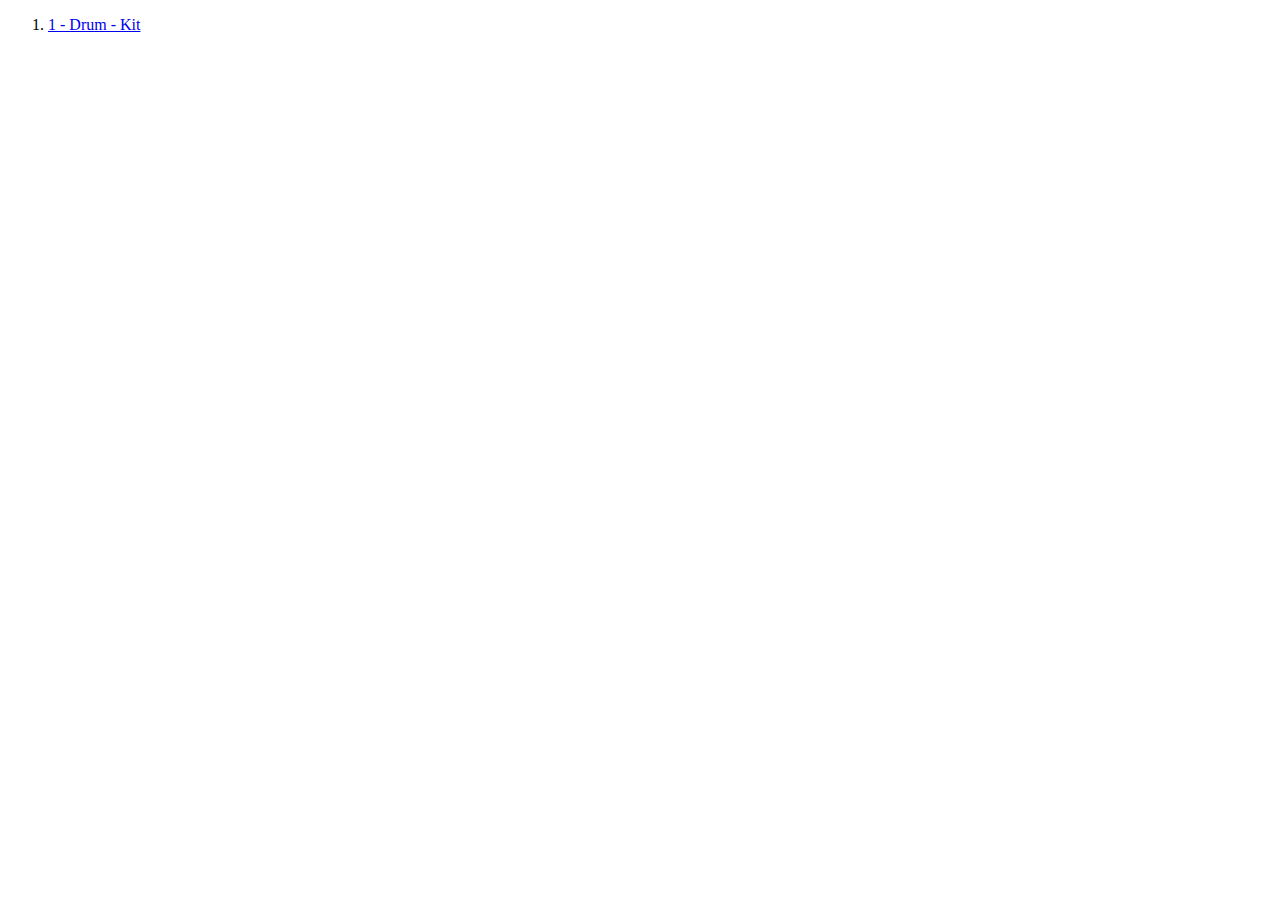
==== index.html @ c1a45b4c "Adding index.html to the main directory" ====
<!DOCTYPE html>
<html lang="en">
<head>
    <meta charset="UTF-8">
    <meta http-equiv="X-UA-Compatible" content="IE=edge">
    <meta name="viewport" content="width=device-width, initial-scale=1.0">
    <title>JavaScript 30</title>
</head>
<body>
    <ol>
  <li><a href="1-Drum-Kit/index.html">1 - Drum - Kit</a></li>
</ol>
</body>
</html>
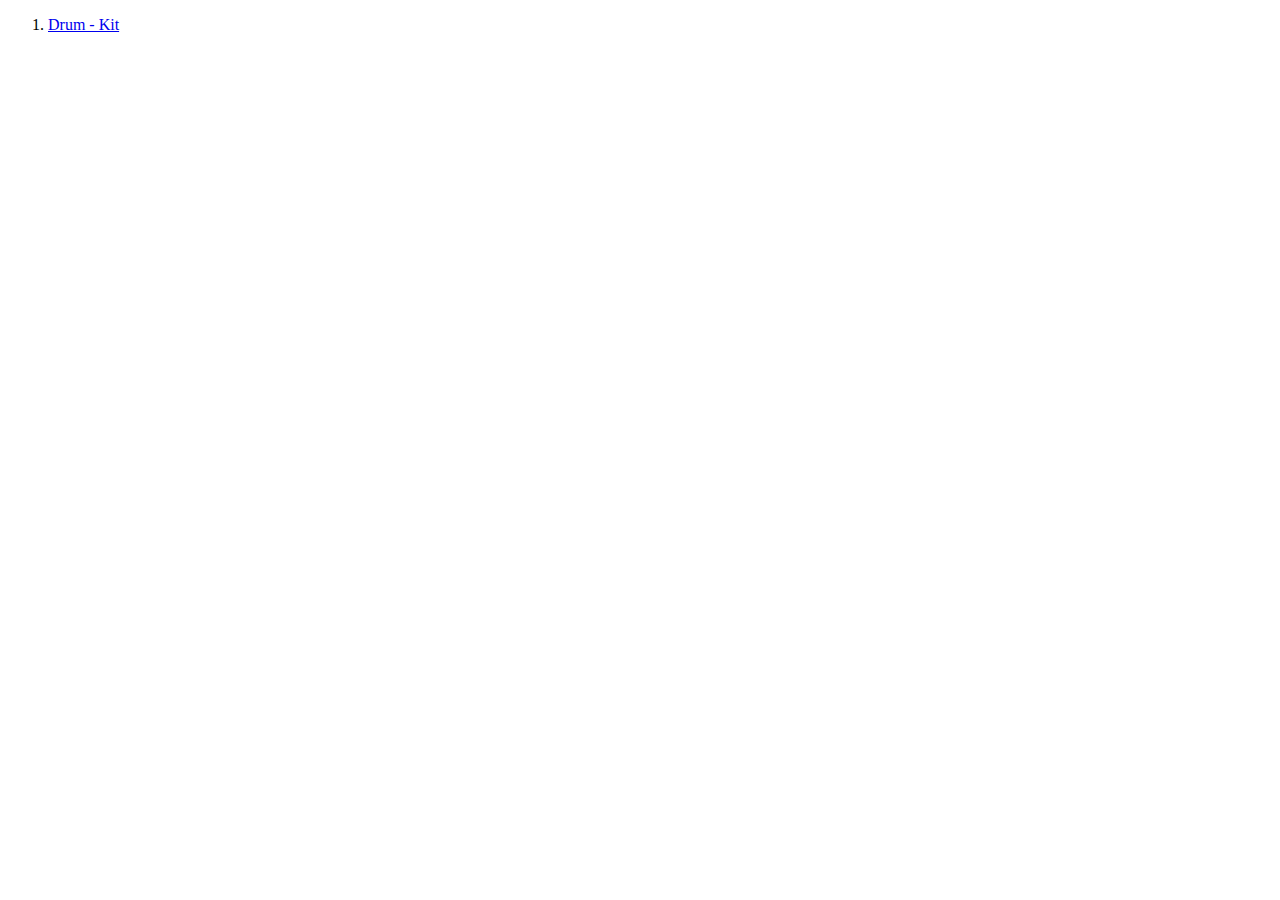
==== commit 6baf91c0: "Edited list element" ====
--- a/index.html
+++ b/index.html
@@ -8,7 +8,7 @@
 </head>
 <body>
     <ol>
-  <li><a href="1-Drum-Kit/index.html">1 - Drum - Kit</a></li>
+  <li><a href="1-Drum-Kit/index.html">Drum - Kit</a></li>
 </ol>
 </body>
 </html>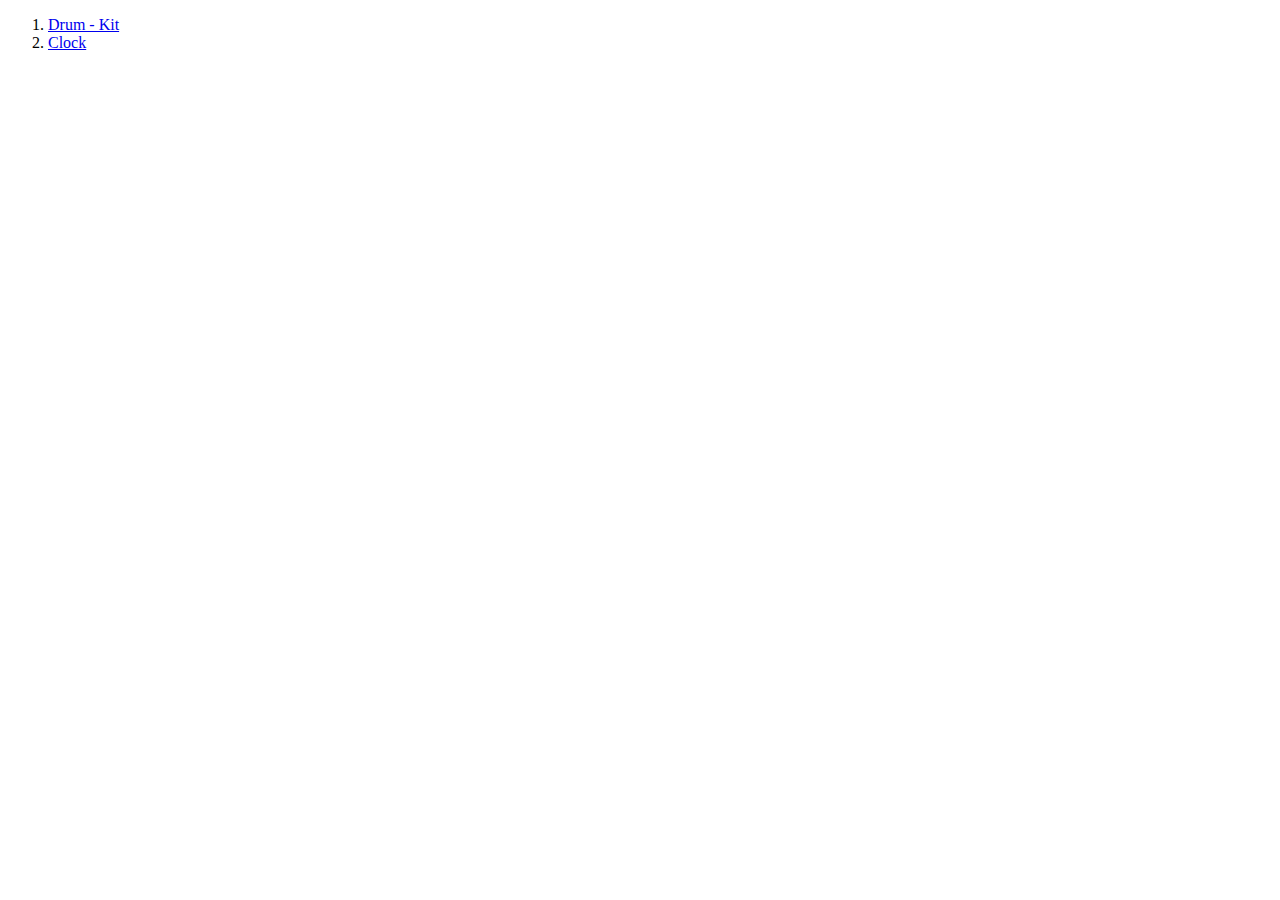
==== commit 78d21f43: "Adding day 2 - Clock" ====
--- a/index.html
+++ b/index.html
@@ -9,6 +9,7 @@
 <body>
     <ol>
   <li><a href="1-Drum-Kit/index.html">Drum - Kit</a></li>
+  <li><a href="2-Clock/index.html">Clock</a></li>
 </ol>
 </body>
 </html>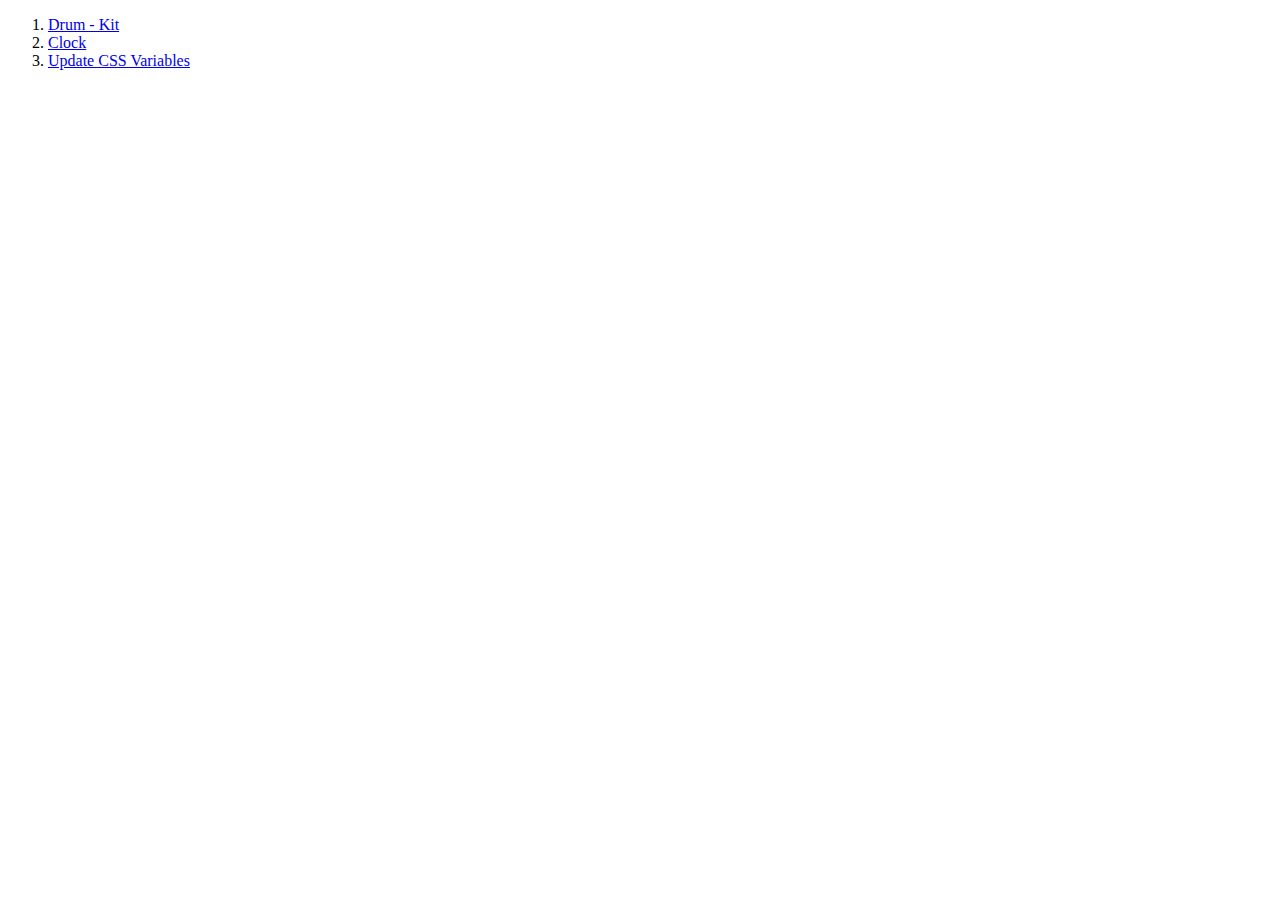
==== commit 6ab30f80: "Adding day 3" ====
--- a/index.html
+++ b/index.html
@@ -10,6 +10,7 @@
     <ol>
   <li><a href="1-Drum-Kit/index.html">Drum - Kit</a></li>
   <li><a href="2-Clock/index.html">Clock</a></li>
+  <li><a href="3-Update-CSS-Variables/index.html">Update CSS Variables</a></li>
 </ol>
 </body>
 </html>